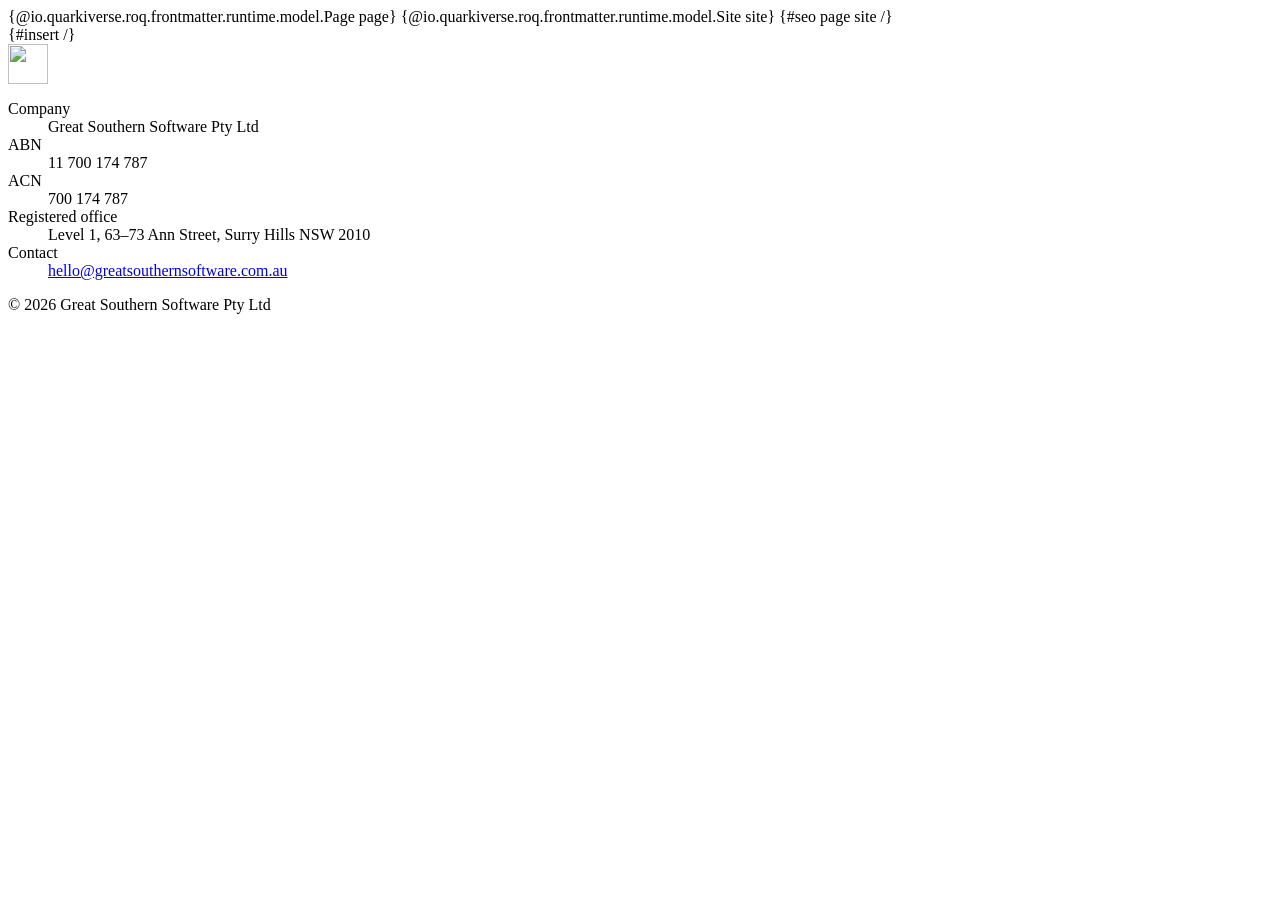
==== src/main/resources/templates/layouts/default.html @ a02a66dd "Change requested by the site owner Under "What we build" we can now list https://www.greatsouthern.w" ====
{@io.quarkiverse.roq.frontmatter.runtime.model.Page page}
{@io.quarkiverse.roq.frontmatter.runtime.model.Site site}
<!DOCTYPE html>
<html lang="en-AU">
<head>
<meta charset="UTF-8">
<meta name="viewport" content="width=device-width, initial-scale=1.0">
{#seo page site /}
<meta name="theme-color" content="#0E1726">
<meta property="og:image" content="{site.url('/og-image.png')}">
<meta property="og:image:width" content="1200">
<meta property="og:image:height" content="630">
<link rel="icon" href="{site.url('/favicon.ico')}" sizes="32x32">
<link rel="icon" href="{site.url('/favicon.svg')}" type="image/svg+xml">
<link rel="apple-touch-icon" href="{site.url('/favicon-180x180.png')}">
<link rel="preload" href="{site.url('/fonts/space-grotesk-latin.woff2')}" as="font" type="font/woff2" crossorigin>
<link rel="preload" href="{site.url('/fonts/inter-latin.woff2')}" as="font" type="font/woff2" crossorigin>
<link rel="stylesheet" href="{site.url('/css/main.css')}">
<script type="application/ld+json">
\{
  "@context": "https://schema.org",
  "@type": "Organization",
  "name": "Great Southern Software Pty Ltd",
  "url": "https://greatsouthernsoftware.com.au",
  "email": "hello@greatsouthernsoftware.com.au",
  "taxID": "11700174787",
  "logo": "https://greatsouthernsoftware.com.au/favicon-512x512.png",
  "address": \{
    "@type": "PostalAddress",
    "streetAddress": "Level 1, 63-73 Ann Street",
    "addressLocality": "Surry Hills",
    "addressRegion": "NSW",
    "postalCode": "2010",
    "addressCountry": "AU"
  },
  "sameAs": ["https://github.com/Great-Southern-Software", "https://www.bin-space.app", "https://www.greatsouthern.website"]
}
</script>
</head>
<body>
<main id="main">
{#insert /}
</main>
<footer class="site-footer">
    <div class="footer-inner">
        <img class="footer-mark" src="{site.url('/assets/brand/logomark.svg')}" alt="" width="40" height="40">
        <dl class="footer-legal">
            <div><dt>Company</dt><dd>Great Southern Software Pty&nbsp;Ltd</dd></div>
            <div><dt>ABN</dt><dd>11 700 174 787</dd></div>
            <div><dt>ACN</dt><dd>700 174 787</dd></div>
            <div><dt>Registered office</dt><dd>Level 1, 63&ndash;73 Ann Street, Surry Hills NSW 2010</dd></div>
            <div><dt>Contact</dt><dd><a href="mailto:hello@greatsouthernsoftware.com.au">hello@greatsouthernsoftware.com.au</a></dd></div>
        </dl>
        <p class="footer-note">&copy; 2026 Great Southern Software Pty&nbsp;Ltd</p>
    </div>
</footer>
</body>
</html>
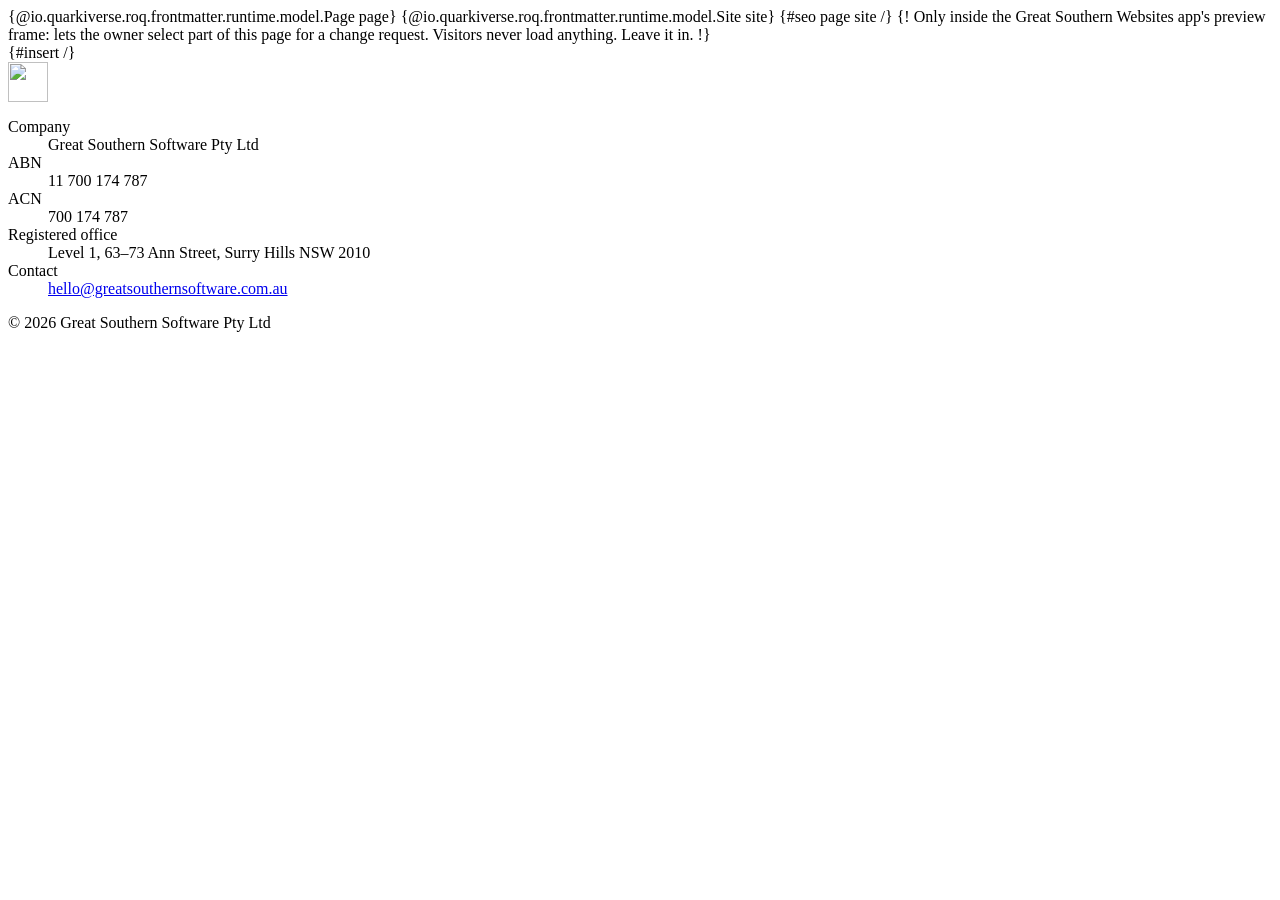
==== commit 140b923f: "Let the owner select part of a page in the app's preview src/main/resources/templates/layouts/defaul" ====
--- a/src/main/resources/templates/layouts/default.html
+++ b/src/main/resources/templates/layouts/default.html
@@ -6,6 +6,17 @@
 <meta charset="UTF-8">
 <meta name="viewport" content="width=device-width, initial-scale=1.0">
 {#seo page site /}
+<!-- Google tag (gtag.js) -->
+<script async src="https://www.googletagmanager.com/gtag/js?id=G-X4JTHRLH5V"></script>
+<script>
+{|
+  window.dataLayer = window.dataLayer || [];
+  function gtag(){dataLayer.push(arguments);}
+  gtag('js', new Date());
+
+  gtag('config', 'G-X4JTHRLH5V');
+|}
+</script>
 <meta name="theme-color" content="#0E1726">
 <meta property="og:image" content="{site.url('/og-image.png')}">
 <meta property="og:image:width" content="1200">
@@ -16,6 +27,20 @@
 <link rel="preload" href="{site.url('/fonts/space-grotesk-latin.woff2')}" as="font" type="font/woff2" crossorigin>
 <link rel="preload" href="{site.url('/fonts/inter-latin.woff2')}" as="font" type="font/woff2" crossorigin>
 <link rel="stylesheet" href="{site.url('/css/main.css')}">
+<script>
+{|
+// Apply the saved theme before first paint so the page never flashes.
+(function () {
+  try {
+    var t = localStorage.getItem('gss-theme');
+    if (t !== 'light' && t !== 'dark') {
+      t = window.matchMedia('(prefers-color-scheme: light)').matches ? 'light' : 'dark';
+    }
+    document.documentElement.setAttribute('data-theme', t);
+  } catch (e) {}
+})();
+|}
+</script>
 <script type="application/ld+json">
 \{
   "@context": "https://schema.org",
@@ -36,8 +61,33 @@
   "sameAs": ["https://github.com/Great-Southern-Software", "https://www.bin-space.app", "https://www.greatsouthern.website"]
 }
 </script>
+  {! Only inside the Great Southern Websites app's preview frame: lets the owner select part of this page
+     for a change request. Visitors never load anything. Leave it in. !}
+  <script>{|
+    if (window.top !== window.self) (function () {
+      var s = document.createElement('script');
+      s.src = 'https://www.greatsouthern.website/js/site-select.js'; s.async = true;
+      document.head.appendChild(s);
+    })();
+  |}</script>
 </head>
 <body>
+<header class="site-header">
+    <button class="theme-toggle" type="button" aria-label="Switch to light mode" hidden>
+        <svg class="icon-moon" viewBox="0 0 24 24" aria-hidden="true" focusable="false">
+            <path d="M20 14.5A8.5 8.5 0 0 1 9.5 4a8.5 8.5 0 1 0 10.5 10.5Z" fill="none" stroke="currentColor" stroke-width="1.8" stroke-linejoin="round"/>
+        </svg>
+        <svg class="icon-sun" viewBox="0 0 24 24" aria-hidden="true" focusable="false">
+            <circle cx="12" cy="12" r="4.2" fill="none" stroke="currentColor" stroke-width="1.8"/>
+            <g stroke="currentColor" stroke-width="1.8" stroke-linecap="round">
+                <line x1="12" y1="2.5" x2="12" y2="5"/><line x1="12" y1="19" x2="12" y2="21.5"/>
+                <line x1="2.5" y1="12" x2="5" y2="12"/><line x1="19" y1="12" x2="21.5" y2="12"/>
+                <line x1="5.3" y1="5.3" x2="7" y2="7"/><line x1="17" y1="17" x2="18.7" y2="18.7"/>
+                <line x1="5.3" y1="18.7" x2="7" y2="17"/><line x1="17" y1="7" x2="18.7" y2="5.3"/>
+            </g>
+        </svg>
+    </button>
+</header>
 <main id="main">
 {#insert /}
 </main>
@@ -54,5 +104,37 @@
         <p class="footer-note">&copy; 2026 Great Southern Software Pty&nbsp;Ltd</p>
     </div>
 </footer>
+<script>
+{|
+(function () {
+  var root = document.documentElement;
+  var button = document.querySelector('.theme-toggle');
+  var meta = document.querySelector('meta[name="theme-color"]');
+  if (!button) { return; }
+
+  function apply(theme) {
+    root.setAttribute('data-theme', theme);
+    button.setAttribute('aria-label', theme === 'dark' ? 'Switch to light mode' : 'Switch to dark mode');
+    if (meta) { meta.setAttribute('content', theme === 'dark' ? '#0E1726' : '#F4F6F8'); }
+  }
+
+  apply(root.getAttribute('data-theme') === 'light' ? 'light' : 'dark');
+  button.hidden = false;
+
+  button.addEventListener('click', function () {
+    var next = root.getAttribute('data-theme') === 'dark' ? 'light' : 'dark';
+    apply(next);
+    try { localStorage.setItem('gss-theme', next); } catch (e) {}
+  });
+
+  // Follow the system setting until the visitor picks one themselves.
+  try {
+    window.matchMedia('(prefers-color-scheme: light)').addEventListener('change', function (ev) {
+      if (!localStorage.getItem('gss-theme')) { apply(ev.matches ? 'light' : 'dark'); }
+    });
+  } catch (e) {}
+})();
+|}
+</script>
 </body>
 </html>
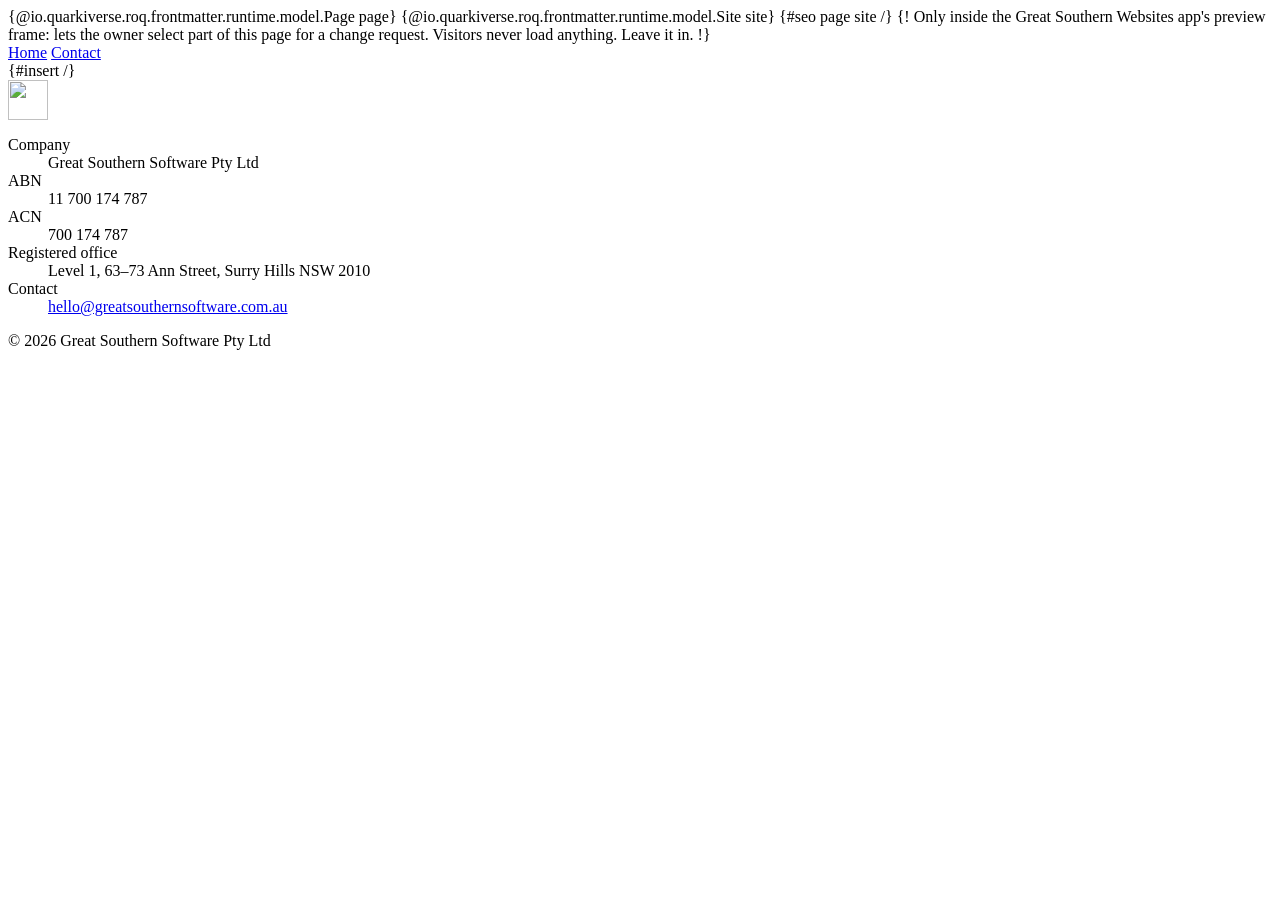
==== commit 1c32d90d: "Contact form on the contact page" ====
--- a/src/main/resources/templates/layouts/default.html
+++ b/src/main/resources/templates/layouts/default.html
@@ -73,6 +73,10 @@
 </head>
 <body>
 <header class="site-header">
+    <nav class="site-nav" aria-label="Main">
+        <a href="{site.url('/')}">Home</a>
+        <a href="{site.url('/contact/')}">Contact</a>
+    </nav>
     <button class="theme-toggle" type="button" aria-label="Switch to light mode" hidden>
         <svg class="icon-moon" viewBox="0 0 24 24" aria-hidden="true" focusable="false">
             <path d="M20 14.5A8.5 8.5 0 0 1 9.5 4a8.5 8.5 0 1 0 10.5 10.5Z" fill="none" stroke="currentColor" stroke-width="1.8" stroke-linejoin="round"/>
